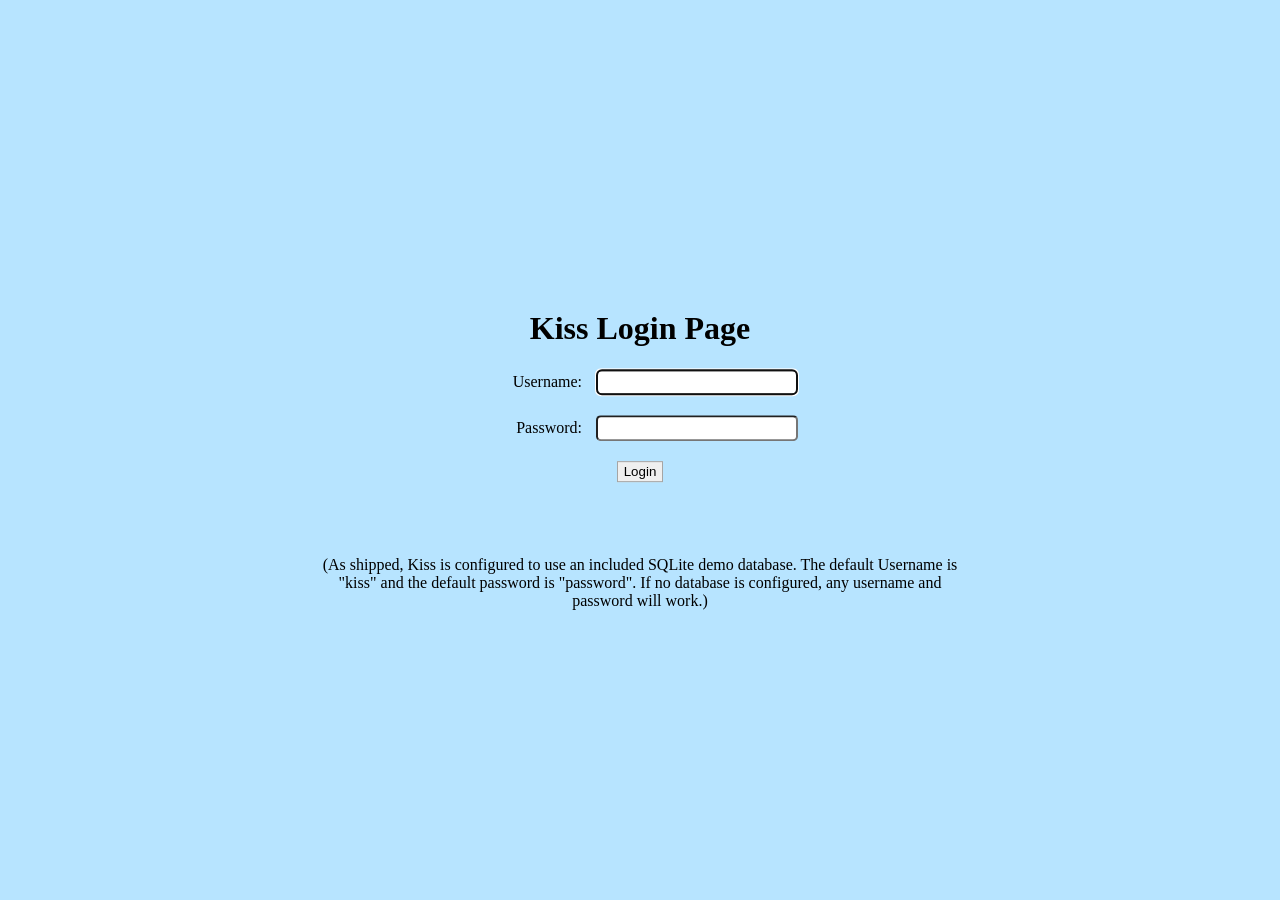
==== src/main/frontend/index.html @ def43f99 "Initial commit: Kiss framework baseline for SvnHub Snapshot of the Kiss application template prior t" ====
<!DOCTYPE html>
<html lang="en">

  <!-- Kiss demo application.  See https://kissweb.org -->

<head>
    <title>Kiss Application</title>
    <meta charset="UTF-8">
    <meta http-equiv="X-UA-Compatible" content="IE=edge">
    <meta name="viewport" content="width=device-width, initial-scale=1, shrink-to-fit=no">

    <link rel="stylesheet" href="normalize.css?nocache=20230813">
    <link rel="stylesheet" href="normalize2.css?nocache=20230813">

    <link rel="stylesheet" href="kiss/Utils.css?nocache=20230813">
    <link rel="stylesheet" href="kiss/ag-grid-custom.css?nocache=20250711">

    <style>

        .ck-powered-by {
            display: none;
        }

        html, body {
            width: 100%;
            box-sizing: border-box;
            background-color: #b7e4ff;
        }

        label {
            margin-top: 3px;
        }

        .center {
            position: absolute;
            top: 50%;
            left: 50%;
            transform: translateX(-50%) translateY(-50%);
        }

        input[type=button], input[type=checkbox], input[type=radio], select {
            cursor: pointer;
        }

    </style>

    <script>

        const SystemInfo = {};

        // The following parameters must be set in a production system
        SystemInfo.softwareVersion = "EDIT-1";  // used to uniquely identify a version of the system
        SystemInfo.releaseDate = "EDIT-2";
        SystemInfo.controlCache = false;  // normally true but use false during debugging EDIT-3
        // The following is only set on a production system that has the front-end and back-end separated
        //SystemInfo.backendUrl = 'https://[YOUR-URL]/[back-end]]';

        /**
         * Load a JavaScript file
         */
        function getScript(url) {
            return new Promise(function (resolve, reject) {
                const head = document.getElementsByTagName("head")[0];
                const script = document.createElement("script");
                script.type = "text/javascript";
                script.src = url + (SystemInfo.controlCache ? '?ver=' + SystemInfo.softwareVersion : '');

                // Handle Script loading
                {
                    let done = false;

                    // Attach handlers for all browsers
                    script.onload = script.onreadystatechange = function () {
                        if (!done && (!this.readyState ||  this.readyState === "loaded" || this.readyState === "complete")) {
                            done = true;
                            // Handle memory leak in IE
                            script.onload = script.onreadystatechange = null;
                            resolve();
                        } else {
                            console.log("getScript:  error loading " + url);
                            reject();
                        }
                    };
                    script.onerror = function () {
                        console.log("getScript: error loading " + url);
                        reject();
                    };
                }
                head.appendChild(script);
            });
        }

        /**
         * Load several script files in parallel.  Returns a promise that resolves when *every* script finished loading;
         * rejects as soon as the first one fails.
         *
         * @param {string[]} urls – one or more absolute/relative URLs.
         * @return {Promise<void>} – resolves when *every* script finished loading;
         *                           rejects as soon as the first one fails.
         */
        function getScripts(urls) {
            return Promise.all(urls.map(getScript));
        }

        function getURLParameter(sParam) {
            const urlArgs = window.location.search.substring(1);
            const argArray = urlArgs.split('&');
            for (let i = 0; i < argArray.length; i++)  {
                let param = argArray[i].split('=');
                if (param[0] === sParam)
                    return param[1];
            }
            return undefined;
        }

        function startup() {

            async function loadUtils() {
                // Load DOMUtils first (must complete before Utils.js)
                await getScript("kiss/DOMUtils.js");
                // Load remaining scripts in parallel
                await getScripts([
                    "kiss/Utils.js",
                    "kiss/DateUtils.js",
                    "kiss/DateTimeUtils.js",
                    "kiss/TimeUtils.js",
                    "kiss/NumberUtils.js",
                    "kiss/Server.js",
                    "kiss/AGGrid.js",
                    "kiss/Editor.js",
                    "kiss/MutableString.js"
                ]);
                getScript("index.js");
            }

            if (SystemInfo.controlCache) {
                const now = getURLParameter("now");
                let urlArgs = window.location.search.substring(1);
                if (now) {
                    const diff = Math.abs(((new Date()).getTime() - Number(now)) / 1000);
                    if (diff > 30) {
                        window.onbeforeunload = null;
                        urlArgs = urlArgs.replaceAll(/now=[^&]*&*/g, '');
                        window.location.href = 'index.html?now=' + (new Date()).getTime() + (urlArgs ? '&' + urlArgs : '');
                    } else {
                        loadUtils();
                    }
                } else {
                    window.onbeforeunload = null;
                    window.location.href = 'index.html?now=' + (new Date()).getTime() + (urlArgs ? '&' + urlArgs : '');
                }
            } else
                loadUtils();
        }

    </script>

</head>

<body onload="startup()">

<script src="lib/ag-grid-community.min.noStyle.js?nocache=20250711"></script>
<script src="lib/ckeditor.js?nocache=20230813"></script>

</body>

</html>
---- src/main/frontend/normalize2.css ----
/* This is an attempt to make Kiss controls appear the same across all browsers.  */


span, label, h1, h2, h3, h4, h5, h6, p, div {
    font-family: "Times New Roman";
}

input[type=button] {
    padding-left: 6px;
    padding-right: 6px;
    padding-top: 2px;
    padding-bottom: 2px;
    border-width: 1px;
    border-color: #a5a5a5;
    border-style: solid;
    font-family: Arial;
    font-size: 13.3333px;
}

input[type=checkbox] {
    margin-top: 7px;
}

select {
    padding: 0;
    border: 1px solid rgb(169, 169, 169);
    font-family: Arial;
    font-size: small;
}
---- src/main/frontend/kiss/Utils.css ----
/* button { height: 25px; position: relative;} */
input[type=text] { height: 20px; border-radius: 5px; padding-left: 3px; padding-right: 3px; }
input[type=password] { height: 20px; border-radius: 5px; padding-left: 3px; padding-right: 3px; }
input[type=number] { height: 20px; border-radius: 5px; padding-left: 3px; padding-right: 3px; }
input[type=date] { 
    height: 20px; 
    border-radius: 5px; 
    padding-left: 3px; 
    padding-right: 3px; 
    padding-top: 0;
    padding-bottom: 0;
}
textarea { border-radius: 5px; padding-left: 3px; padding-right: 3px; }


label { margin-right: 8px; }
/* input[type=button] { border-radius: 5px; } */

div.vert-input {
    display:grid;
    grid-template-columns: max-content max-content;
    grid-column-gap:5px;
    grid-row-gap: 10px;
    margin-top: 10px;
    margin-left: 10px;
}
div.vert-input label       { text-align:right; }
div.vert-input label:after { content: ":"; }


/* The Modal (background) */
.msg-modal {
    display: none; /* Hidden by default */
    position: fixed; /* Stay in place */
    z-index: 19000; /* Sit on top */
    padding-top: 100px; /* Location of the box */
    left: 0;
    top: 0;
    width: 100%; /* Full width */
    height: 100%; /* Full height */
    overflow: auto; /* Enable scroll if needed */
    background-color: rgba(0,0,0,0.4); /* Black w/ opacity */
}

/* Modal Content */
.msg-modal-content {
    z-index: 19002; /* Sit on top */
    position: relative;
    background-color: white;
    margin: auto;
    padding: 0;
    /*border: 1px solid #888;*/
    /*display: inline-block; */
    width: 400px;
    box-shadow: 0 4px 8px 0 rgba(0,0,0,0.2),0 6px 20px 0 rgba(0,0,0,0.19);
    -webkit-animation-name: animatetop;
    -webkit-animation-duration: 0.4s;
    animation-name: animatetop;
    animation-duration: 0.4s;
    border-radius: 4px;
}

/* Wait Modal Content (animation sometimes causes message not to show) */
.wmsg-modal-content {
    z-index: 19001; /* Sit on top */
    position: relative;
    background-color: white;
    margin: auto;
    padding: 0;
    /*border: 1px solid #888;*/
    /*display: inline-block; */
    width: 400px;
    box-shadow: 0 4px 8px 0 rgba(0,0,0,0.2),0 6px 20px 0 rgba(0,0,0,0.19);
    border-radius: 4px;
}

/* Add Animation */
/*
@-webkit-keyframes animatetop {
    from {top:-300px; opacity:0}
    to {top:0; opacity:1}
}

@keyframes animatetop {
    from {top:-300px; opacity:0}
    to {top:0; opacity:1}
}
*/

/* The Close Button */
.msg-close {
    color: black;
    float: right;
    font-size: 28px;
    font-weight: bold;
    line-height: 1;
    margin-right: 5px;
    margin-top: -4px;
}

.msg-close:hover,
.msg-close:focus {
    color: #000;
    text-decoration: none;
    cursor: pointer;
}

.msg-modal-header {
    /* padding: 2px 16px; */
    padding-left: 10px;
    background-color: #6495ed;
    color: black;
    padding-top: 3px;
    padding-bottom: 1px;
    line-height: 1;
    height: 25px;
    border-top-left-radius: 4px;
    border-top-right-radius: 4px;
}

.msg-modal-body {
    padding: 2px 16px;
    margin-top: 10px;
    font-size: 16px;
}

.msg-modal-footer {
    display: flex;
    justify-content: center;
}

.popup-background {
    position: fixed;
    left: 0;
    top: 0;
    width: 100%; /* Full width */
    height: 100%; /* Full height */
    overflow: auto; /* Enable scroll if needed */
    background-color: rgba(0,0,0,0.4); /* Black w/ opacity */
}

.popup-content {
    position: absolute;
    top: 50%;
    left: 50%;
    padding: 0;
    border-radius: 4px;
    background-color: #F4F4F4;
    box-shadow: 5px 5px 5px rgb(102,102,102);
    transform: translate(-50%, -50%);
}

.popup-header {
    font-weight: bold;
    font-size: 12px;
    color: black;
    background-color: lightblue;
    border-top-left-radius: 4px;
    border-top-right-radius: 4px;
    padding: 6px;
    line-height: 1;
}

.popup-body {
    padding: 6px;
}
---- src/main/frontend/kiss/ag-grid-custom.css ----
/* Custom AG-Grid styling to mimic Balham theme */

/* Apply to all ag-grid instances with Quartz theme */
.ag-theme-quartz {
    /* Colors similar to Balham theme */
    --ag-foreground-color: #000;
    --ag-background-color: #fff;
    --ag-header-background-color: #f5f7f7;
    --ag-header-foreground-color: #000;
    --ag-border-color: #bdc3c7;
    --ag-row-border-color: #d9dcde;
    
    /* Row colors */
    --ag-odd-row-background-color: #fcfdfe;
    --ag-row-hover-color: #ecf0f1;
    
    /* Selection colors */
    --ag-selected-row-background-color: rgba(0, 145, 234, 0.28);
    --ag-range-selection-background-color: rgba(0, 145, 234, 0.2);
    
    /* Grid sizing */
    --ag-grid-size: 4px;
    --ag-row-height: 28px;
    --ag-header-height: 32px;
    --ag-cell-horizontal-padding: 12px;
    
    /* Font settings */
    --ag-font-family: -apple-system, BlinkMacSystemFont, "Segoe UI", Roboto, Oxygen-Sans, Ubuntu, Cantarell, "Helvetica Neue", sans-serif;
    --ag-font-size: 12px;
    
    /* Borders and spacing */
    --ag-borders: solid 1px var(--ag-border-color);
    --ag-border-radius: 0;
    
    /* Input styling */
    --ag-input-border-color: #95a5a6;
    --ag-input-focus-border-color: #719ECE;
    --ag-checkbox-checked-color: #0091ea;
}

/* Header styling */
.ag-theme-quartz .ag-header {
    font-weight: 600;
    border-bottom: 1px solid var(--ag-border-color);
}

.ag-theme-quartz .ag-header-cell {
    border-right: 1px solid rgba(189, 195, 199, 0.5);
}

.ag-theme-quartz .ag-header-cell:last-child {
    border-right: none;
}

/* Row styling */
.ag-theme-quartz .ag-row {
    border-bottom: 1px solid var(--ag-row-border-color);
}

.ag-theme-quartz .ag-row:hover {
    background-color: var(--ag-row-hover-color) !important;
}

/* Cell styling */
.ag-theme-quartz .ag-cell {
    border-right: 1px solid transparent;
    line-height: var(--ag-row-height);
}

/* Remove cell borders for cleaner look */
.ag-theme-quartz .ag-cell-focus {
    border: none !important;
    outline: none !important;
    box-shadow: none !important;
}

/* Remove cell focus indicator completely */
.ag-theme-quartz .ag-cell-focus:focus {
    border: none !important;
    outline: none !important;
    box-shadow: none !important;
}

/* Center align column headers */
.ag-theme-quartz .ag-header-cell-label {
    justify-content: center;
}

/* Style scrollbars */
.ag-theme-quartz .ag-body-horizontal-scroll::-webkit-scrollbar,
.ag-theme-quartz .ag-body-vertical-scroll::-webkit-scrollbar {
    width: 8px;
    height: 8px;
}

.ag-theme-quartz .ag-body-horizontal-scroll::-webkit-scrollbar-track,
.ag-theme-quartz .ag-body-vertical-scroll::-webkit-scrollbar-track {
    background: #f1f1f1;
}

.ag-theme-quartz .ag-body-horizontal-scroll::-webkit-scrollbar-thumb,
.ag-theme-quartz .ag-body-vertical-scroll::-webkit-scrollbar-thumb {
    background: #888;
    border-radius: 4px;
}

.ag-theme-quartz .ag-body-horizontal-scroll::-webkit-scrollbar-thumb:hover,
.ag-theme-quartz .ag-body-vertical-scroll::-webkit-scrollbar-thumb:hover {
    background: #555;
}

/* Remove ag-grid watermark if present */
.ag-theme-quartz .ag-watermark {
    display: none !important;
}
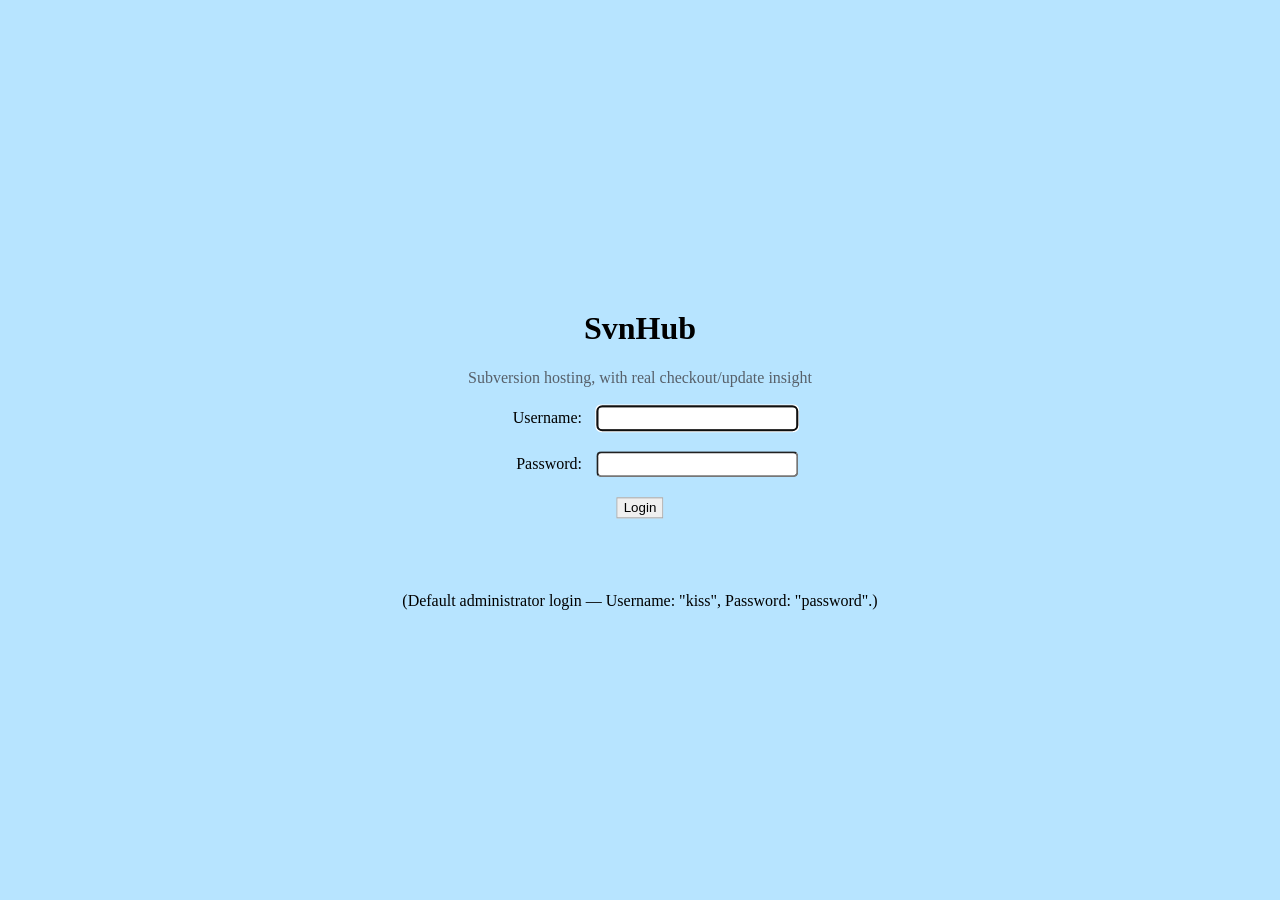
==== commit 090b9999: "Phase 0: SvnHub foundations - schema.sql: full SvnHub data model (repos, access, stats firehose +   " ====
--- a/src/main/frontend/index.html
+++ b/src/main/frontend/index.html
@@ -1,10 +1,10 @@
 <!DOCTYPE html>
 <html lang="en">
 
-  <!-- Kiss demo application.  See https://kissweb.org -->
+  <!-- SvnHub - a GitHub-like service for Subversion, built on the Kiss framework. -->
 
 <head>
-    <title>Kiss Application</title>
+    <title>SvnHub</title>
     <meta charset="UTF-8">
     <meta http-equiv="X-UA-Compatible" content="IE=edge">
     <meta name="viewport" content="width=device-width, initial-scale=1, shrink-to-fit=no">
